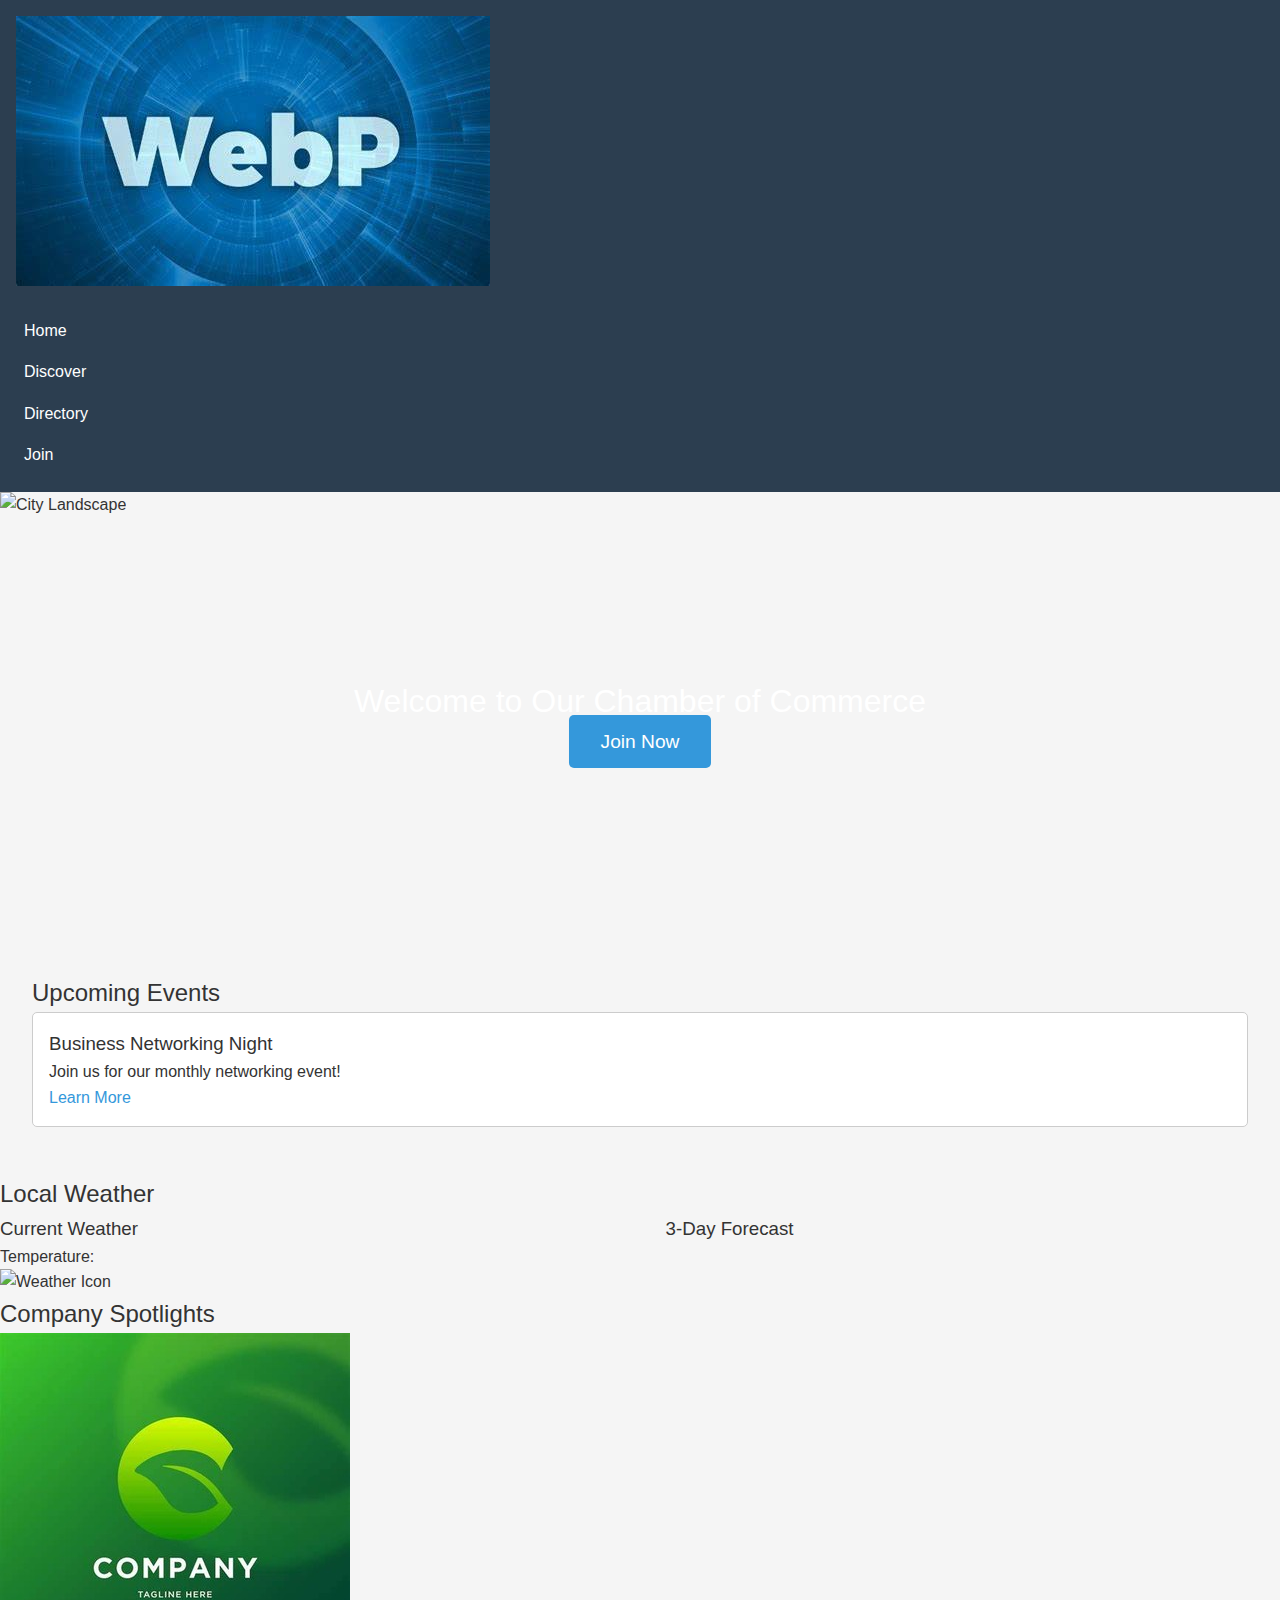
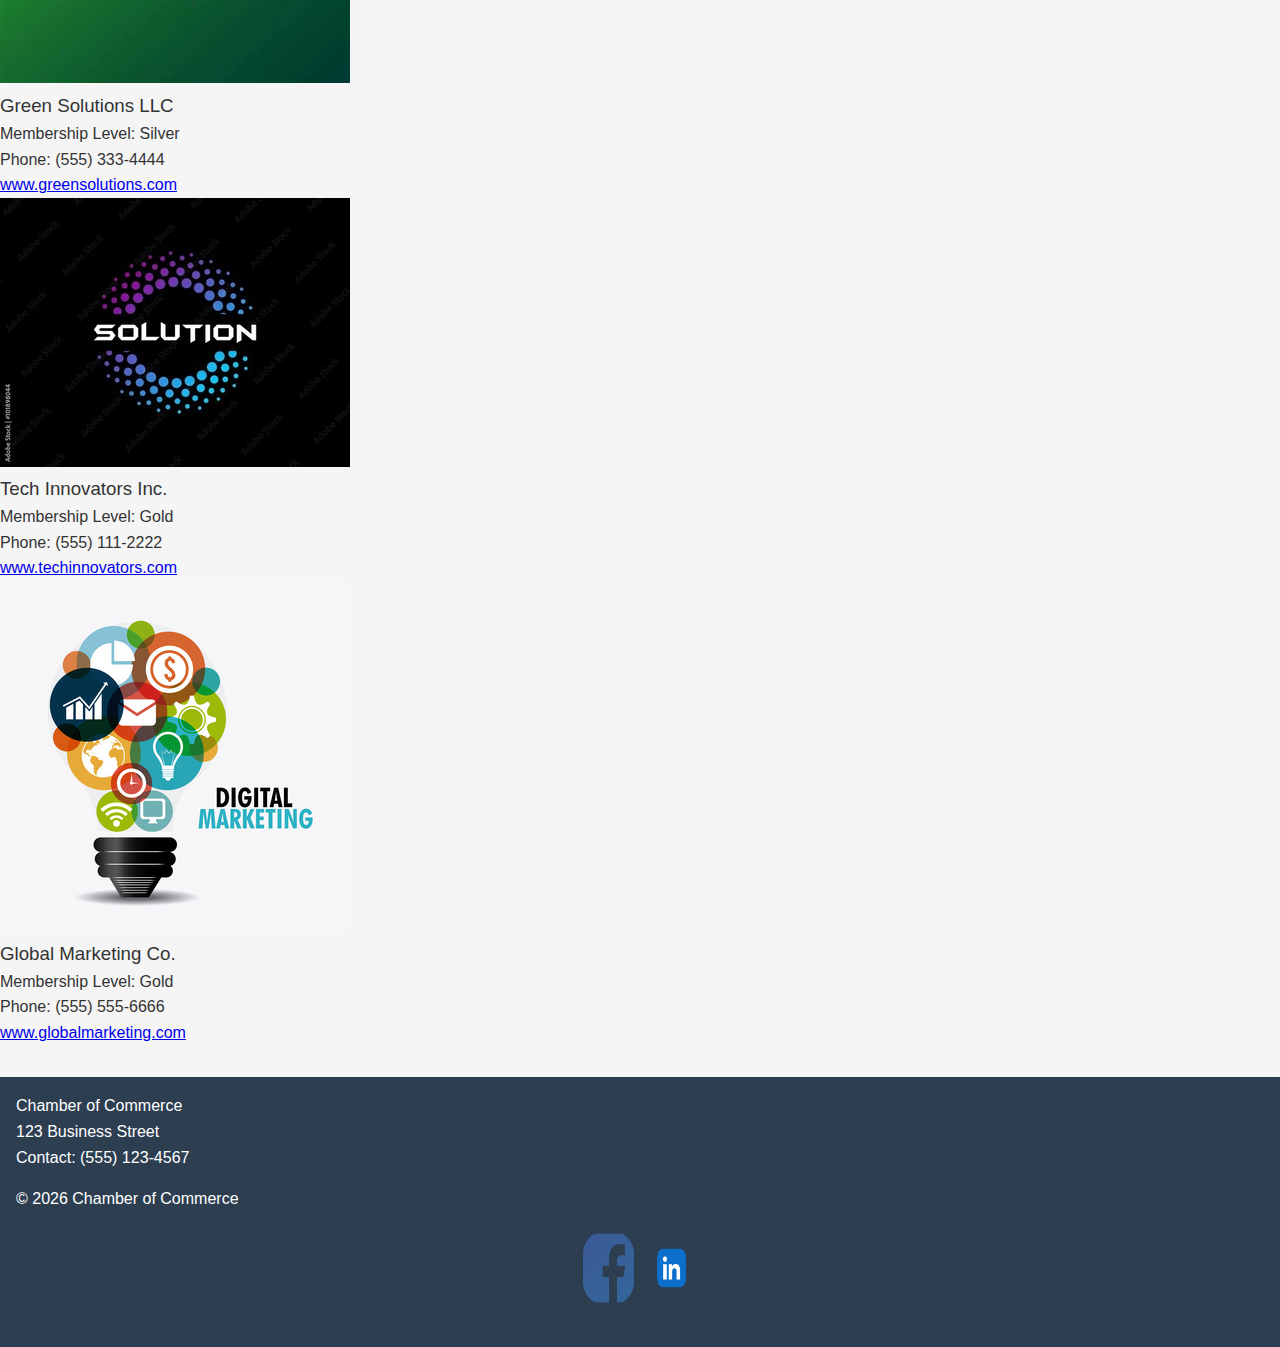
==== chamber/index.html @ 00a36a3c "te" ====
<!DOCTYPE html>
<html lang="en">
<head>
    <meta charset="UTF-8">
    <meta name="viewport" content="width=device-width, initial-scale=1.0">
    <title>Chamber of Commerce Home</title>

    <!-- Meta Description -->
    <meta name="description" content="Welcome to the Chamber of Commerce. Join us to connect with local businesses and stay updated on upcoming events.">

    <!-- Meta Author (You can replace 'Student Name' with your actual name) -->
    <meta name="author" content="ABEL OKAKA NHACURU">

    <!-- Favicon (Ensure the image is in the correct location, and replace 'favicon.ico' if needed) -->
    <link rel="icon" href="images/favicon.ico" type="image/x-icon">

    <!-- Open Graph Meta Tags -->
    <meta property="og:title" content="Chamber of Commerce Home">
    <meta property="og:type" content="website">
    <meta property="og:image" content="images/chamber-logo.jpeg"> <!-- Ensure this image exists in your project -->
    <meta property="og:url" content="https://okakaabel.github.io/wdd231/chamber/index.html"> <!-- Replace with your actual URL -->

    <!-- Fonts -->
    <link rel="preconnect" href="https://fonts.googleapis.com">
    <link rel="preconnect" href="https://fonts.gstatic.com" crossorigin>
    <link href="https://fonts.googleapis.com/css2?family=Roboto:ital,wght@0,100;0,300;0,400;0,500;0,700;0,900;1,100;1,300;1,400;1,500;1,700;1,900&display=swap" rel="stylesheet">

    <!-- Stylesheets -->
    <link rel="stylesheet" href="styles/normalize.css">
    <link rel="stylesheet" href="styles/base.css">
    <link rel="stylesheet" href="styles/medium.css">
    <link rel="stylesheet" href="styles/large.css">
</head>
<body>
    <header>
        <div class="logo">
            <img src="images/chamber-logo.jpeg" alt="Chamber Logo">
        </div>
        <nav>
            <ul>
                <li><a href="index.html">Home</a></li>
                <li><a href="discover.html">Discover</a></li>
                <li><a href="directory.html">Directory</a></li>
                <li><a href="join.html">Join</a></li>
            </ul>
        </nav>
    </header>

    <main>
        <!-- Hero Section with Call to Action -->
        <section class="hero">
            <img src="images/hero.jpg" alt="City Landscape">
            <div class="hero-overlay">
                <h1>Welcome to Our Chamber of Commerce</h1>
                <a href="join.html" class="cta-button">Join Now</a>
            </div>
        </section>

        <!-- Current Events Section -->
        <section class="current-events">
            <h2>Upcoming Events</h2>
            <div class="event-card">
                <h3>Business Networking Night</h3>
                <p>Join us for our monthly networking event!</p>
                <a href="#">Learn More</a>
            </div>
        </section>

        <!-- Weather Section with Dynamic API Data -->
        <section class="weather">
            <h2>Local Weather</h2>
            <div class="weather-container">
                <div class="current-weather">
                    <h3>Current Weather</h3>
                    <p>Temperature: <span id="current-temp"></span></p>
                    <img id="weather-icon" src="" alt="Weather Icon">
                    <p id="weather-desc"></p>
                </div>
                <div class="forecast">
                    <h3>3-Day Forecast</h3>
                    <div id="forecast-container"></div>
                </div>
            </div>
        </section>

        <!-- Company Spotlights Section -->
        <section class="company-spotlights">
            <h2>Company Spotlights</h2>
            <div id="spotlights-container"></div>
        </section>
    </main>

    <footer>
        <div class="footer-content">
            <div class="contact-info">
                <p>Chamber of Commerce</p>
                <p>123 Business Street</p>
                <p>Contact: (555) 123-4567</p>
            </div>
            <div class="copyright">
                &copy; <span id="current-year"></span> Chamber of Commerce
            </div>
        </div>
        <div class="social-media">
            <a href="#"><img src="images/Facebook.jpg" alt="Facebook"></a>
            <a href="#"><img src="images/linkedin.jpg" alt="LinkedIn"></a>
        </div>
    </footer>

    <script src="scripts/main.js"></script>
    <script src="scripts/weather.js"></script>
    <script src="scripts/spotlights.js"></script>
</body>
</html>
---- chamber/styles/base.css ----
/* General Styles */
:root {
    --primary-color: #2c3e50;
    --secondary-color: #3498db;
    --accent-color: #e74c3c;
    --text-color: #333;
    --background-color: #f5f5f5;
}

/* Reset */
* {
    margin: 0;
    padding: 0;
    box-sizing: border-box;
}

/* Body */
body {
    font-family: Arial, sans-serif;
    line-height: 1.6;
    color: var(--text-color);
    background-color: var(--background-color);
}

/* Header */
header {
    background-color: var(--primary-color);
    color: white;
    padding: 1rem;
}

.header-content {
    display: flex;
    align-items: center;
    gap: 1rem;
}

.logo {
    width: 60px;
    height: auto;
}

/* Navigation */
nav {
    margin-top: 1rem;
}

#hamburger {
    display: block;
    font-size: 1.5rem;
    background: none;
    border: none;
    color: white;
    cursor: pointer;
}

#nav-menu {
    display: none;
    list-style: none;
}

#nav-menu.show {
    display: block;
}

nav a {
    display: block;
    padding: 0.5rem;
    color: white;
    text-decoration: none;
}

nav a:hover, nav a.active {
    background-color: var(--secondary-color);
}

/* Hero Section */
.hero {
    position: relative;
    width: 100%;
    height: 50vh;
    overflow: hidden;
}

.hero img {
    width: 100%;
    height: auto;
    object-fit: cover;
    transition: transform 0.3s ease;
}

.hero-overlay {
    position: absolute;
    top: 50%;
    left: 50%;
    transform: translate(-50%, -50%);
    color: white;
    text-align: center;
}

.cta-button {
    background-color: var(--secondary-color);
    color: white;
    padding: 1rem 2rem;
    text-decoration: none;
    font-size: 1.2rem;
    border-radius: 5px;
}

.cta-button:hover {
    background-color: var(--accent-color);
}

/* Current Events */
.current-events {
    padding: 2rem;
}

.event-card {
    background-color: #fff;
    border: 1px solid #ccc;
    border-radius: 5px;
    padding: 1rem;
    margin-bottom: 1rem;
}

.event-card a {
    color: var(--secondary-color);
    text-decoration: none;
}

/* Weather Section */
.weather-container {
    display: flex;
    justify-content: space-between;
}

.current-weather, .forecast {
    width: 48%;
}

.weather-container img {
    width: 50px;
    height: 50px;
}

/* Footer */
footer {
    background-color: var(--primary-color);
    color: white;
    padding: 1rem;
    margin-top: 2rem;
}

.footer-content {
    display: grid;
    gap: 1rem;
    margin-bottom: 1rem;
}

.footer-links {
    display: grid;
    flex-direction: column;
    gap: 0.5rem;
}

.footer-links a {
    color: white;
    text-decoration: none;
}

.footer-base {
    border-top: 1px solid rgba(255, 255, 255, 0.1);
    padding-top: 1rem;
    text-align: center;
    font-size: 0.9rem;
}

.social-media {
    display: flex;
    justify-content: center;
    gap: 0.2rem;
    margin-bottom: 1rem;
}

.social-media img {
    width: 59px;
    height: 80px;
    border-radius: 250%;
    transition: transform 0.3s ease;
}

.social-media img:hover {
    transform: scale(1.1);
}
---- chamber/styles/medium.css ----
/* medium.css (for screens >= 32.5em) */

/* Directory Grid View */
#directory-container.grid {
    display: grid;
    grid-template-columns: repeat(auto-fit, minmax(280px, 1fr));
    gap: 1rem;
}

.member-card {
    background: white;
    padding: 1rem;
    border-radius: 5px;
    box-shadow: 0 2px 5px rgba(0, 0, 0, 0.1);
}

.member-card img {
    width: 100%;
    height: auto;
    margin-bottom: 1rem;
}
---- chamber/styles/large.css ----
/* large.css (for screens >= 64em) */

/* Directory List View */
#directory-container.list .member-card {
    display: grid;
    grid-template-columns: 100px 1fr;
    gap: 1rem;
    margin-bottom: 1rem;
}

#directory-container.list .member-card img {
    width: 100px;
    height: 100px;
    object-fit: cover;
}

/* Footer */
footer {
    background-color: var(--primary-color);
    color: white;
    padding: 1rem;
    margin-top: 2rem;
}

.footer-content {
    display: grid;
    gap: 1rem;
    margin-bottom: 1rem;
}

.footer-links {
    display: flex;
    flex-direction: column;
    gap: 0.5rem;
}

.footer-links a {
    color: white;
    text-decoration: none;
}

.footer-base {
    border-top: 1px solid rgba(255, 255, 255, 0.1);
    padding-top: 1rem;
    text-align: center;
    font-size: 0.9rem;
}
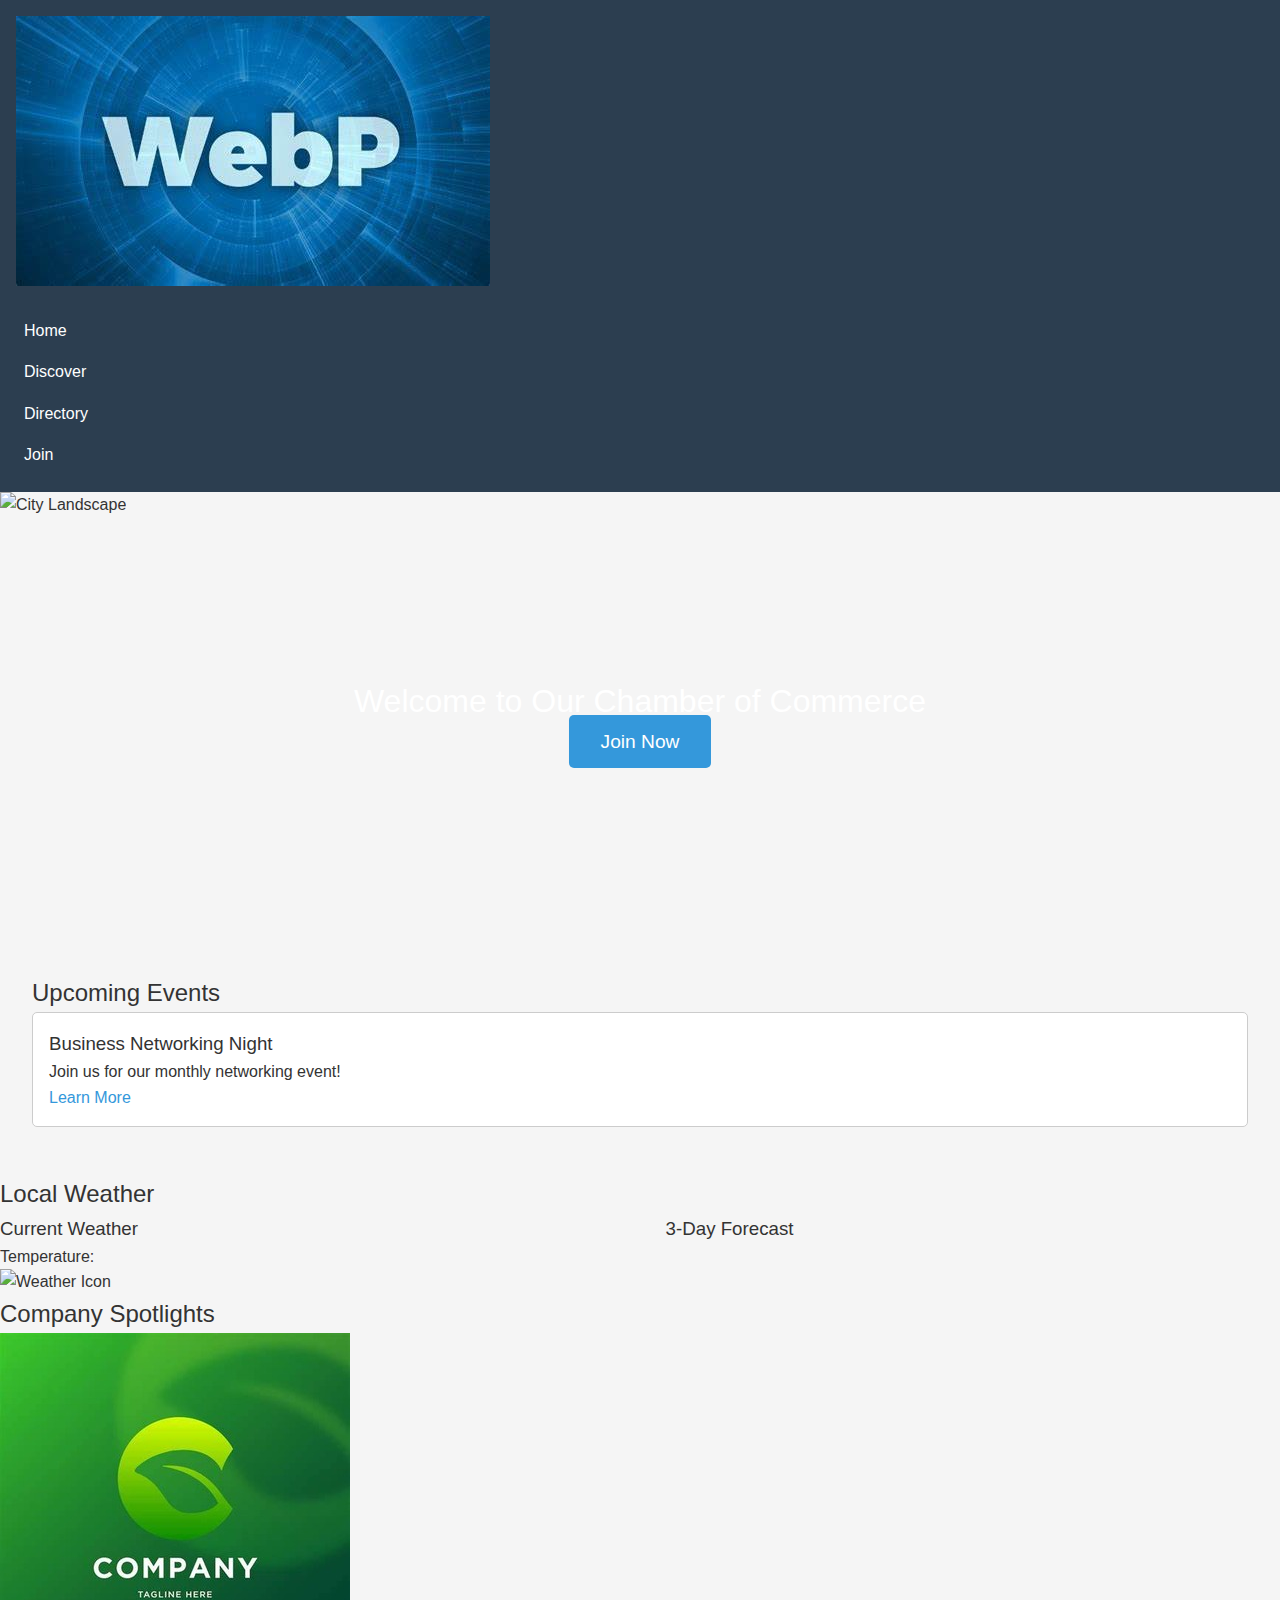
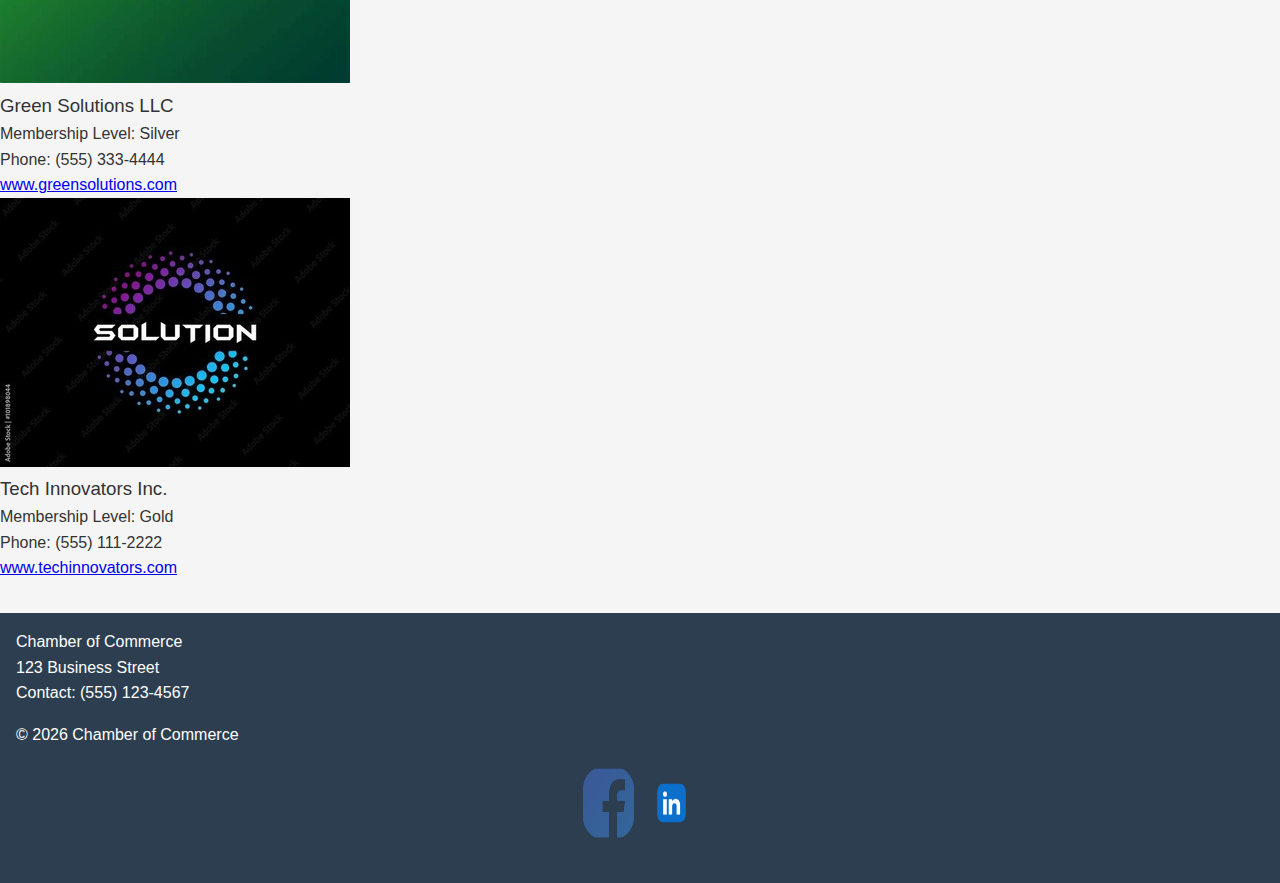
==== commit cf4b49b9: "re" ====
--- a/chamber/index.html
+++ b/chamber/index.html
@@ -73,7 +73,7 @@
                 <div class="current-weather">
                     <h3>Current Weather</h3>
                     <p>Temperature: <span id="current-temp"></span></p>
-                    <img id="weather-icon" src="" alt="Weather Icon">
+                    <img id="weather-icon" src="images/weather-icon.jpg" alt="Weather Icon">
                     <p id="weather-desc"></p>
                 </div>
                 <div class="forecast">
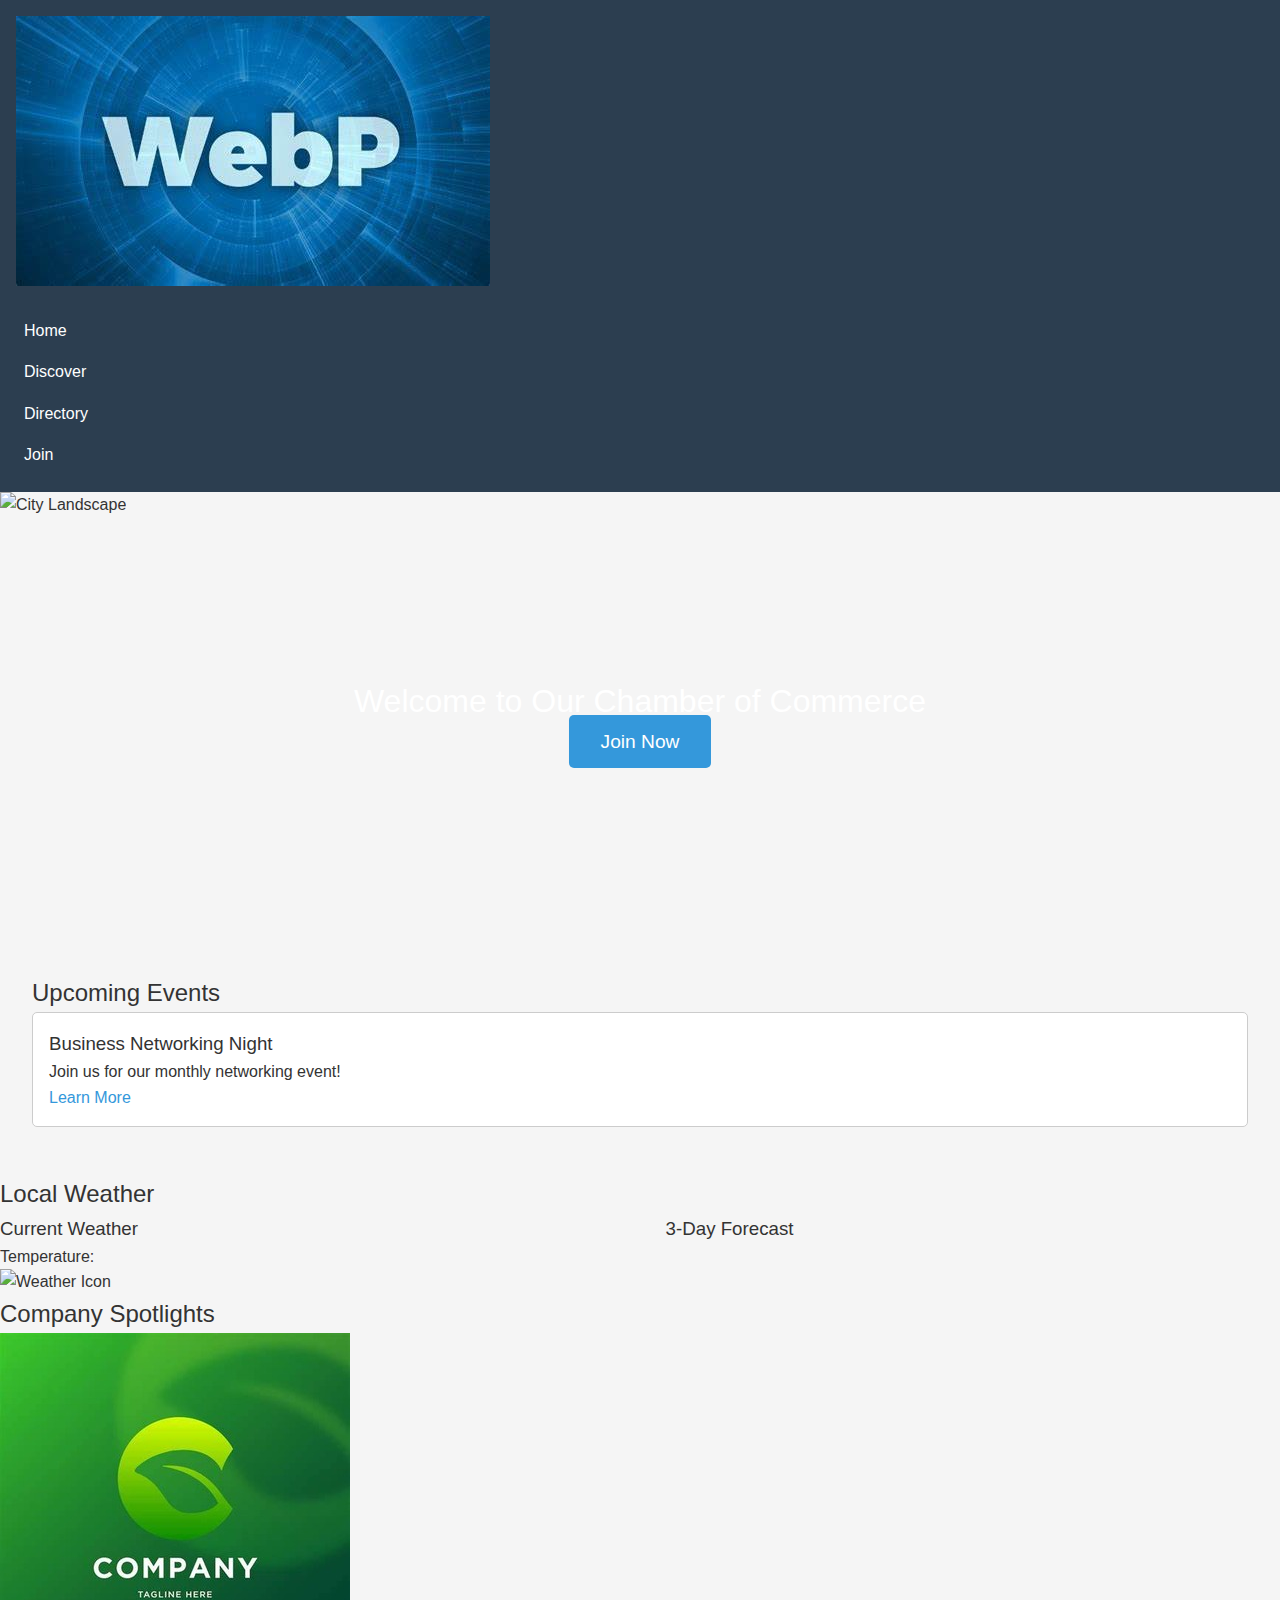
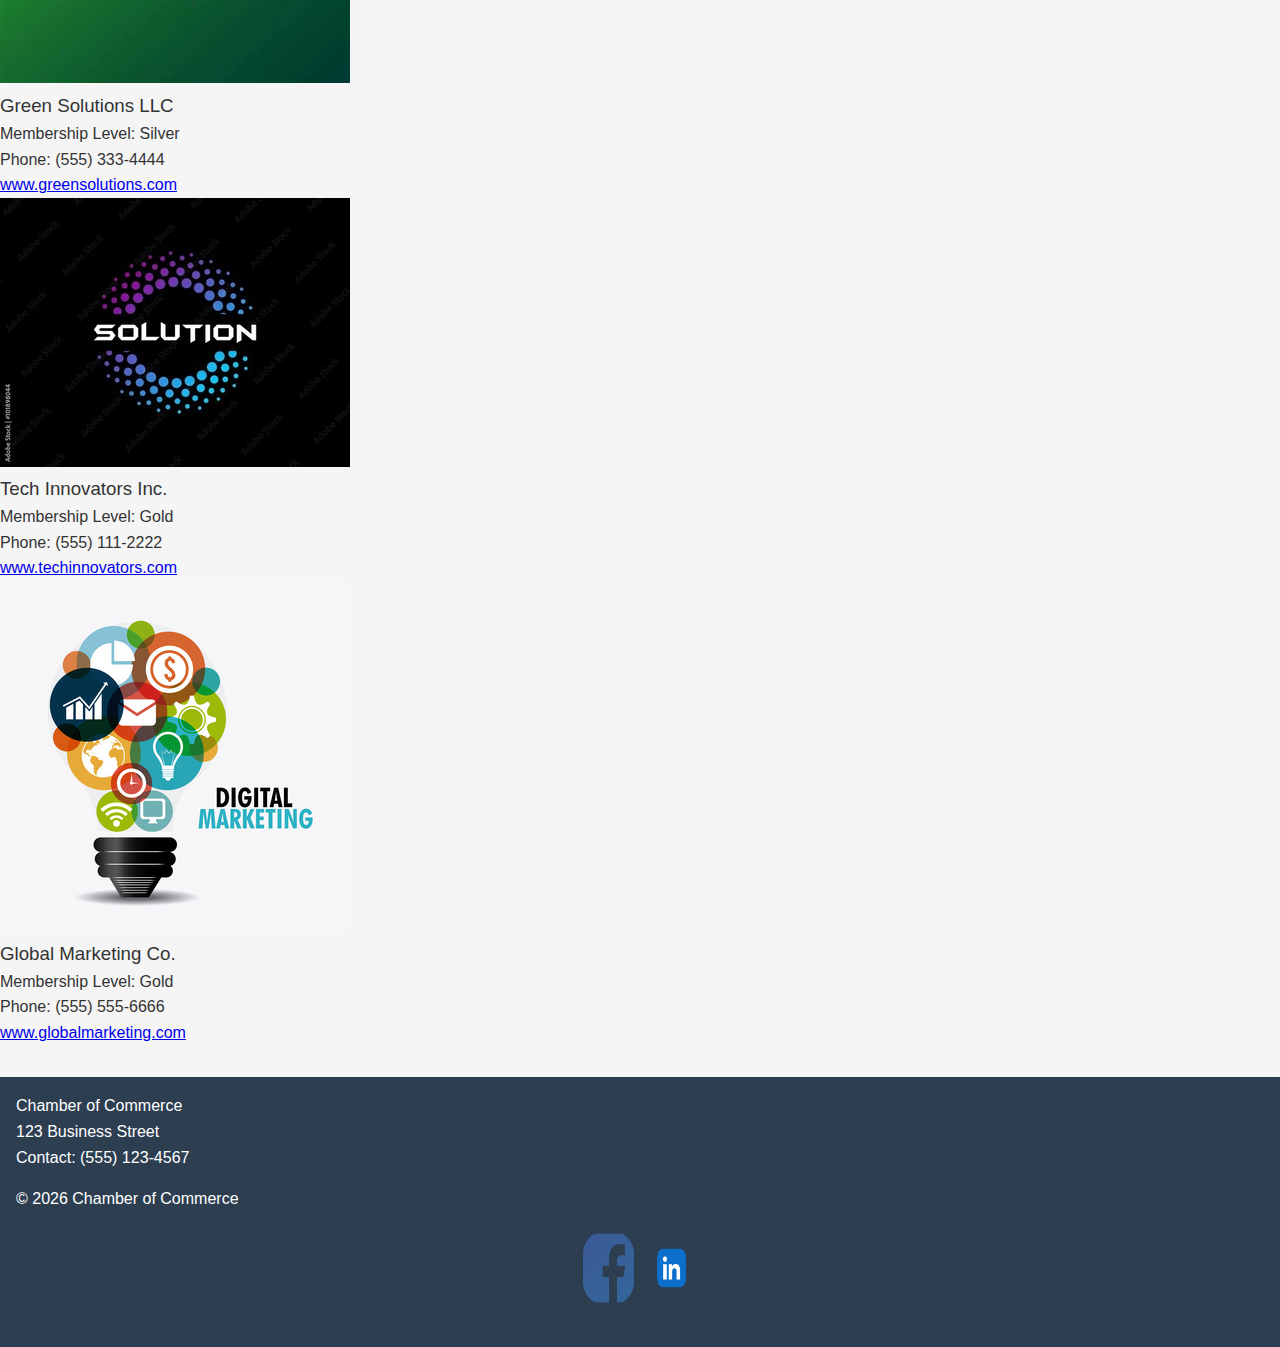
==== commit c841299d: "we" ====
--- a/chamber/index.html
+++ b/chamber/index.html
@@ -17,7 +17,7 @@
     <!-- Open Graph Meta Tags -->
     <meta property="og:title" content="Chamber of Commerce Home">
     <meta property="og:type" content="website">
-    <meta property="og:image" content="images/chamber-logo.jpeg"> <!-- Ensure this image exists in your project -->
+    <meta property="og:image" content="images/chambers-logo.jpeg"> <!-- Ensure this image exists in your project -->
     <meta property="og:url" content="https://okakaabel.github.io/wdd231/chamber/index.html"> <!-- Replace with your actual URL -->
 
     <!-- Fonts -->
@@ -34,7 +34,7 @@
 <body>
     <header>
         <div class="logo">
-            <img src="images/chamber-logo.jpeg" alt="Chamber Logo">
+            <img src="images/chambers-logo.jpeg" alt="Chamber Logo">
         </div>
         <nav>
             <ul>
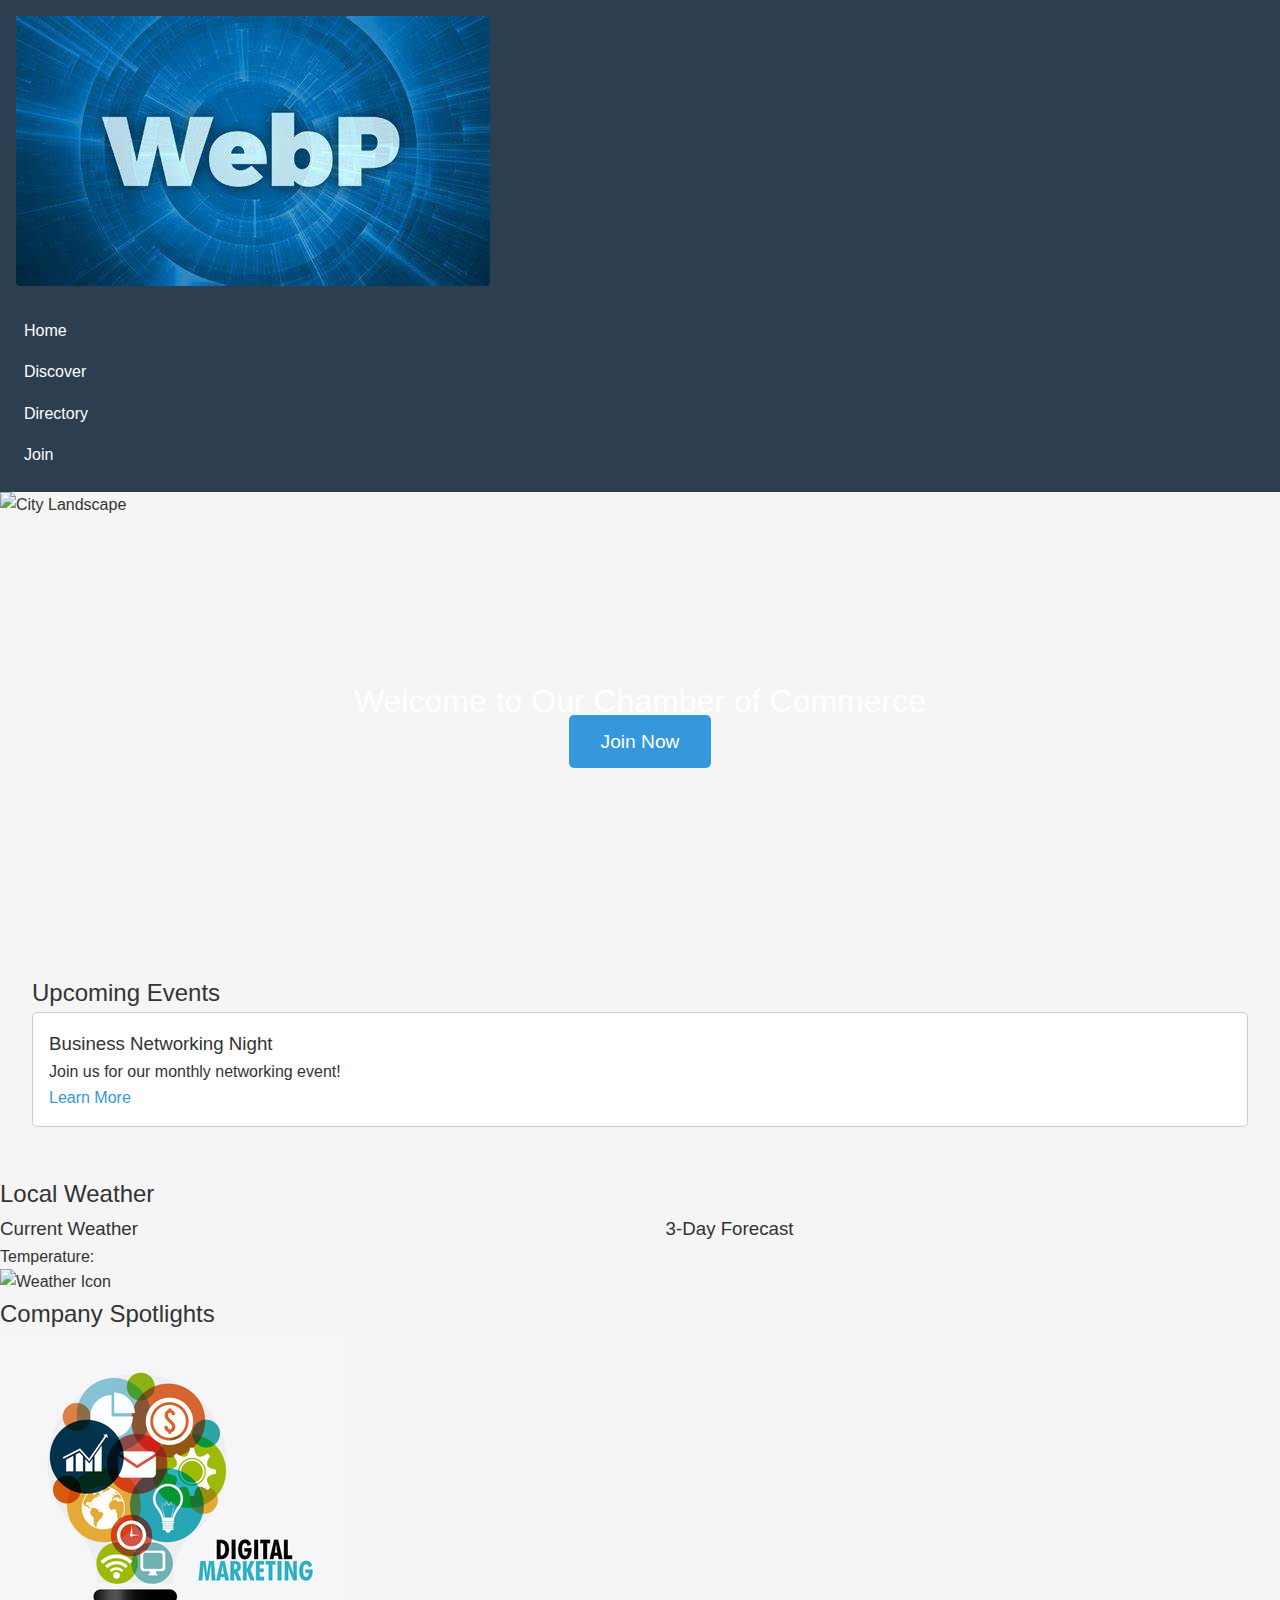
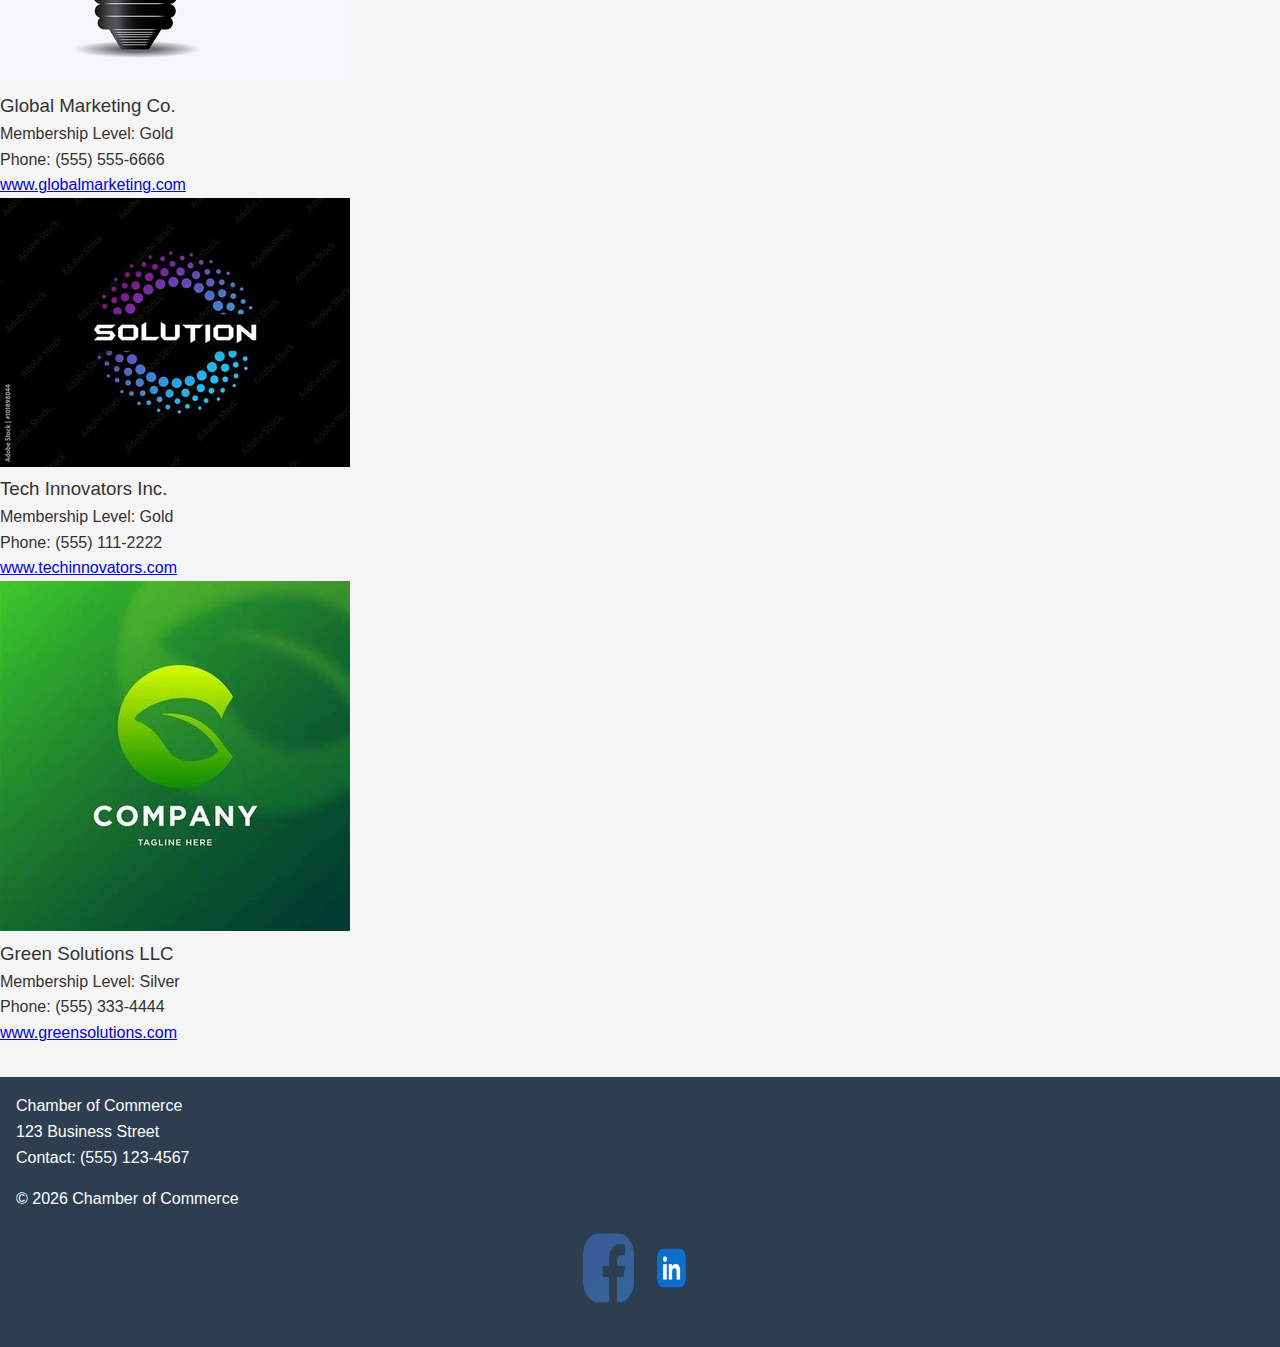
==== commit efb2007f: "er" ====
--- a/chamber/index.html
+++ b/chamber/index.html
@@ -17,7 +17,7 @@
     <!-- Open Graph Meta Tags -->
     <meta property="og:title" content="Chamber of Commerce Home">
     <meta property="og:type" content="website">
-    <meta property="og:image" content="images/chambers-logo.jpeg"> <!-- Ensure this image exists in your project -->
+    <meta property="og:image" content="images/hero.jpg"> <!-- Ensure this image exists in your project -->
     <meta property="og:url" content="https://okakaabel.github.io/wdd231/chamber/index.html"> <!-- Replace with your actual URL -->
 
     <!-- Fonts -->
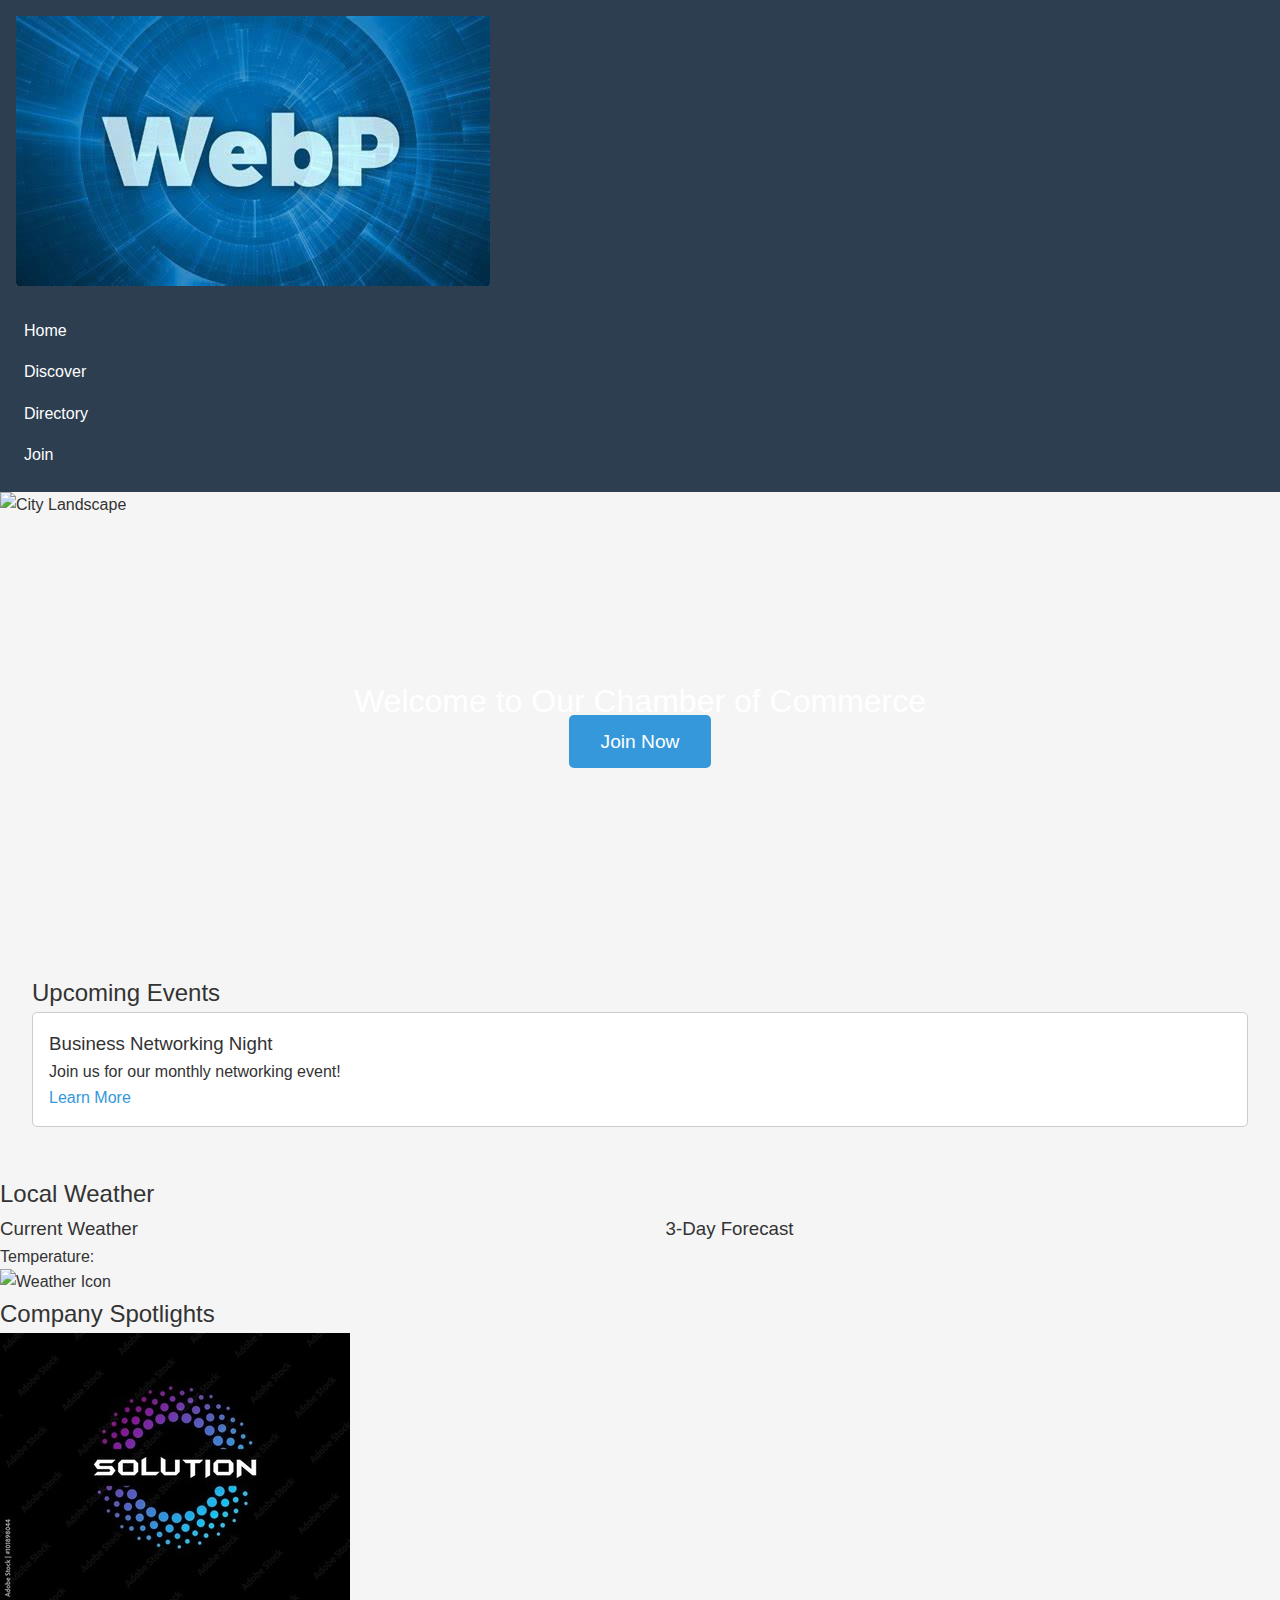
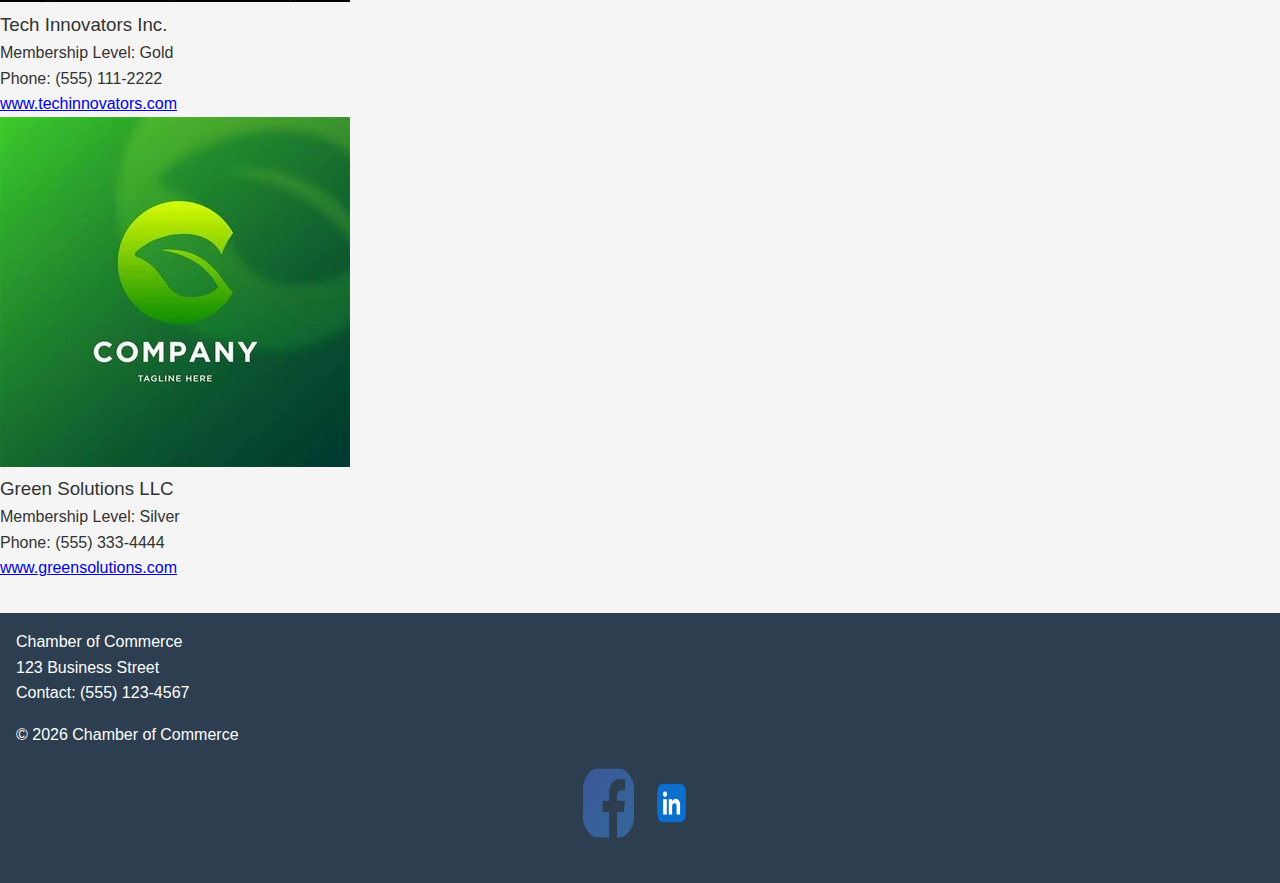
==== commit 37198264: "te" ====
--- a/chamber/index.html
+++ b/chamber/index.html
@@ -17,7 +17,7 @@
     <!-- Open Graph Meta Tags -->
     <meta property="og:title" content="Chamber of Commerce Home">
     <meta property="og:type" content="website">
-    <meta property="og:image" content="images/hero.jpg"> <!-- Ensure this image exists in your project -->
+    <meta property="og:image" content="https://okakaabel.github.io/wdd231/chamber/index.html"> <!-- Ensure this image exists in your project -->
     <meta property="og:url" content="https://okakaabel.github.io/wdd231/chamber/index.html"> <!-- Replace with your actual URL -->
 
     <!-- Fonts -->
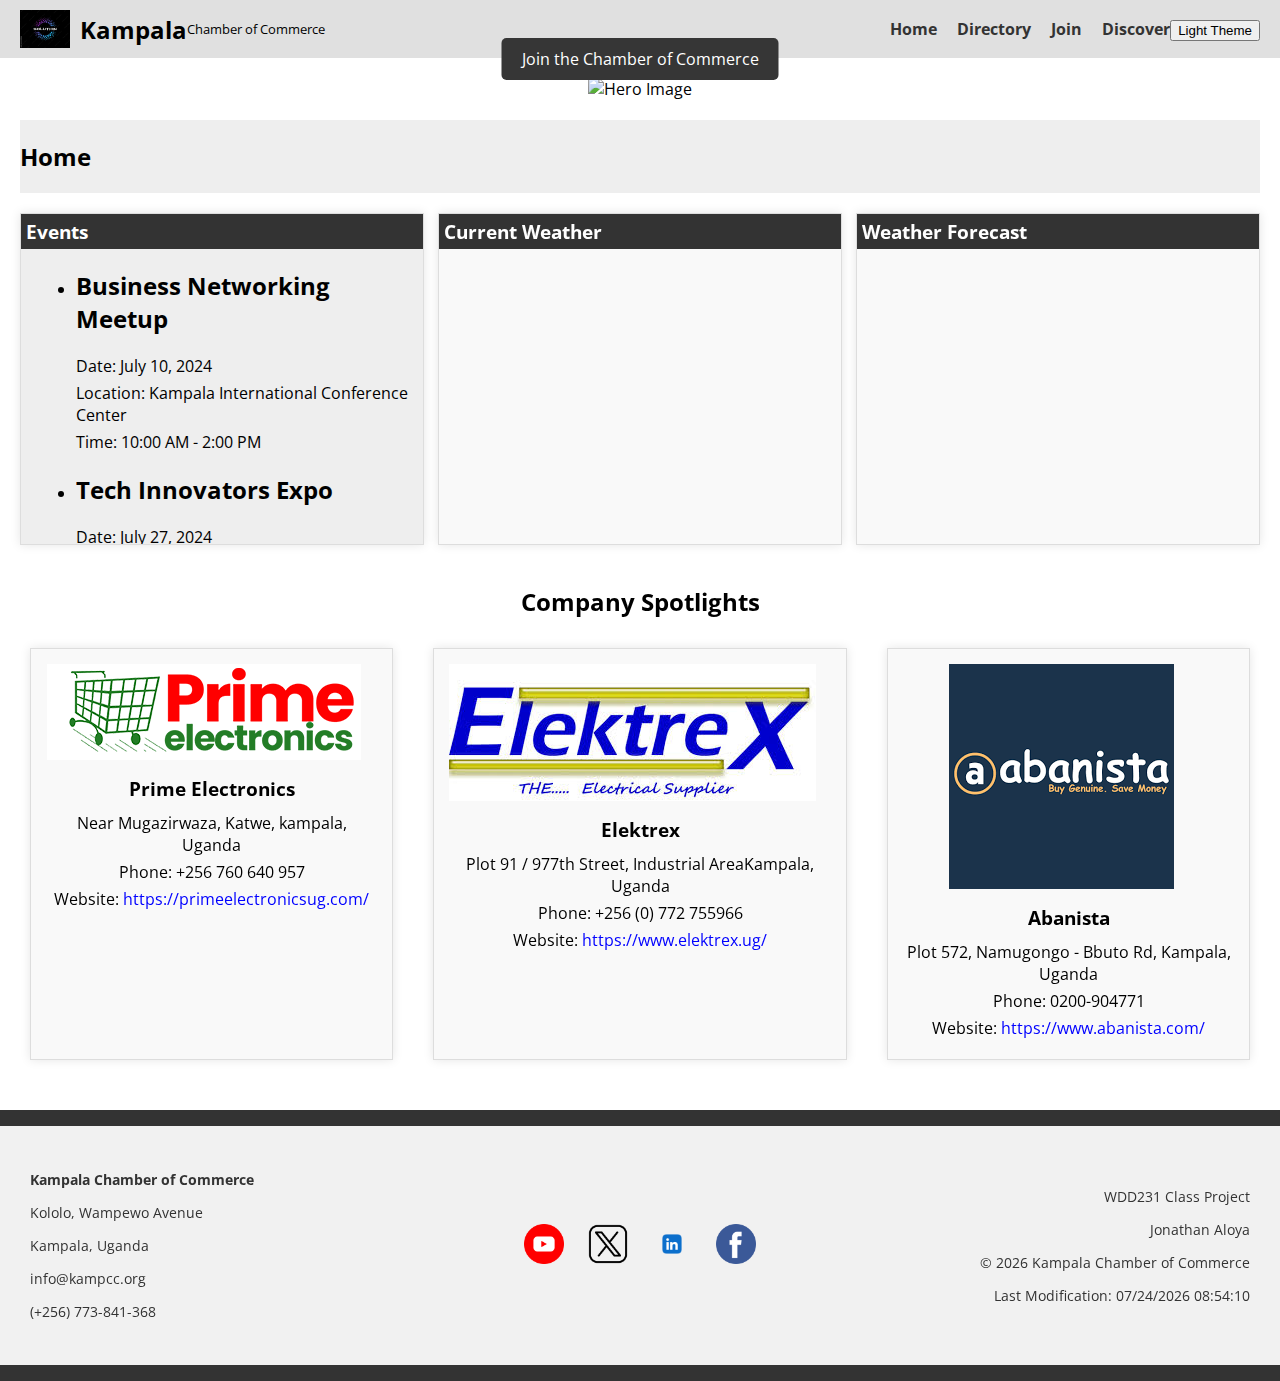
==== commit 577b1bdb: "we" ====
--- a/chamber/index.html
+++ b/chamber/index.html
@@ -3,112 +3,105 @@
 <head>
     <meta charset="UTF-8">
     <meta name="viewport" content="width=device-width, initial-scale=1.0">
-    <title>Chamber of Commerce Home</title>
-
-    <!-- Meta Description -->
-    <meta name="description" content="Welcome to the Chamber of Commerce. Join us to connect with local businesses and stay updated on upcoming events.">
-
-    <!-- Meta Author (You can replace 'Student Name' with your actual name) -->
-    <meta name="author" content="ABEL OKAKA NHACURU">
-
-    <!-- Favicon (Ensure the image is in the correct location, and replace 'favicon.ico' if needed) -->
-    <link rel="icon" href="images/favicon.ico" type="image/x-icon">
-
-    <!-- Open Graph Meta Tags -->
-    <meta property="og:title" content="Chamber of Commerce Home">
+    <title>Chamber of commerce Directory</title>
+    <meta name="description" content="WDD 231 - Web Frontend development 1, a webpage by Jonathan Aloya offering a home page for chamber of commerce.">
+    <meta name="author" content="Jonathan Aloya">
+    <meta property="og:title" content="Chamber of Commerce">
     <meta property="og:type" content="website">
-    <meta property="og:image" content="https://okakaabel.github.io/wdd231/chamber/index.html"> <!-- Ensure this image exists in your project -->
-    <meta property="og:url" content="https://okakaabel.github.io/wdd231/chamber/index.html"> <!-- Replace with your actual URL -->
-
-    <!-- Fonts -->
+    <meta property="og:image" content="https://cdn.corporatefinanceinstitute.com/assets/international-chamber-of-commerce.jpeg">
+    <meta property="og:url" content="">
     <link rel="preconnect" href="https://fonts.googleapis.com">
     <link rel="preconnect" href="https://fonts.gstatic.com" crossorigin>
-    <link href="https://fonts.googleapis.com/css2?family=Roboto:ital,wght@0,100;0,300;0,400;0,500;0,700;0,900;1,100;1,300;1,400;1,500;1,700;1,900&display=swap" rel="stylesheet">
-
-    <!-- Stylesheets -->
-    <link rel="stylesheet" href="styles/normalize.css">
-    <link rel="stylesheet" href="styles/base.css">
-    <link rel="stylesheet" href="styles/medium.css">
-    <link rel="stylesheet" href="styles/large.css">
+    <link href="https://fonts.googleapis.com/css2?family=Open+Sans:ital,wght@0,300..800;1,300..800&display=swap" rel="stylesheet">
+    <link rel="stylesheet" href="../styles/normalize.css">
+    <link rel="stylesheet" href="styles/index.css">
+    <link rel="icon" href="/favicon/favicon.ico" type="image/x-icon">
 </head>
 <body>
     <header>
-        <div class="logo">
-            <img src="images/chambers-logo.jpeg" alt="Chamber Logo">
+        <div class="header-container">
+            <div class="logo">
+                <img src="images/tech-logo.jpg" alt="Kampala Chamber of Commerce">
+                <h1>Kampala</h1>
+                <p>Chamber of Commerce</p>
+            </div>
+            <nav>
+                <ul>
+                    <li><a href="index.html">Home</a></li>
+                    <li><a href="directory.html">Directory</a></li>
+                    <li><a href="join.html">Join</a></li>
+                    <li><a href="discover.html">Discover</a></li>
+                </ul>
+                <div class="theme-toggle">
+                    <button id="theme-toggle-btn">Light Theme</button>
+                </div>
+            </nav>
         </div>
-        <nav>
-            <ul>
-                <li><a href="index.html">Home</a></li>
-                <li><a href="discover.html">Discover</a></li>
-                <li><a href="directory.html">Directory</a></li>
-                <li><a href="join.html">Join</a></li>
-            </ul>
-        </nav>
     </header>
-
     <main>
-        <!-- Hero Section with Call to Action -->
         <section class="hero">
-            <img src="images/hero.jpg" alt="City Landscape">
-            <div class="hero-overlay">
-                <h1>Welcome to Our Chamber of Commerce</h1>
-                <a href="join.html" class="cta-button">Join Now</a>
-            </div>
+            <img src="images/hero.jpg" alt="Hero Image" class="responsive" loading="lazy">
+            <a href="join.html" class="cta">Join the Chamber of Commerce</a>
         </section>
-
-        <!-- Current Events Section -->
-        <section class="current-events">
-            <h2>Upcoming Events</h2>
-            <div class="event-card">
-                <h3>Business Networking Night</h3>
-                <p>Join us for our monthly networking event!</p>
-                <a href="#">Learn More</a>
-            </div>
+        <section class="events">
+            <h2>Home</h2>
+            <!-- Events content here -->
         </section>
-
-        <!-- Weather Section with Dynamic API Data -->
-        <section class="weather">
-            <h2>Local Weather</h2>
+        <section class="weather-section">
             <div class="weather-container">
-                <div class="current-weather">
+                <div class="weather-box events">
+                    <h3>Events</h3>
+                    <ul class="events-list" id="events-list">
+                            <!-- Events will be dynamically added here -->
+                    </ul>
+                    <!-- Events content goes here -->
+                </div>
+                <div class="weather-box current-weather">
                     <h3>Current Weather</h3>
-                    <p>Temperature: <span id="current-temp"></span></p>
-                    <img id="weather-icon" src="images/weather-icon.jpg" alt="Weather Icon">
-                    <p id="weather-desc"></p>
+                    <div id="current-weather">
+                        <!-- Weather data will be populated here by JavaScript -->
+                    </div>
                 </div>
-                <div class="forecast">
-                    <h3>3-Day Forecast</h3>
-                    <div id="forecast-container"></div>
+                <div class="weather-box weather-forecast">
+                    <h3>Weather Forecast</h3>
+                    <div id="weather-forecast">
+                        <!-- Weather forecast data will be populated here by JavaScript -->
+                    </div>
                 </div>
             </div>
         </section>
-
-        <!-- Company Spotlights Section -->
-        <section class="company-spotlights">
+        <section class="spotlights">
             <h2>Company Spotlights</h2>
-            <div id="spotlights-container"></div>
+            <div id="spotlights-container">
+                <!-- Company spotlights will be populated here by JavaScript -->
+            </div>
         </section>
     </main>
-
     <footer>
-        <div class="footer-content">
-            <div class="contact-info">
-                <p>Chamber of Commerce</p>
-                <p>123 Business Street</p>
-                <p>Contact: (555) 123-4567</p>
+        <div class="footer-container">
+            <div class="footer-contact">
+                <p><strong>Kampala Chamber of Commerce</strong></p>
+                <p>Kololo, Wampewo Avenue</p>
+                <p>Kampala, Uganda</p>
+                <p>info@kampcc.org</p>
+                <p>(+256) 773-841-368</p>
             </div>
-            <div class="copyright">
-                &copy; <span id="current-year"></span> Chamber of Commerce
+            <div class="footer-social">
+                <a href="#"><img src="images/youtube.png" alt="YouTube"></a>
+                <a href="#"><img src="images/twitter.png" alt="Twitter"></a>
+                <a href="#"><img src="images/linkedin.jpg" alt="LinkedIn"></a>
+                <a href="#"><img src="images/facebook.png" alt="Facebook"></a>
+            </div>
+            <div class="footer-info">
+                <p>WDD231 Class Project</p>
+                <p>Jonathan Aloya</p>
+                <p>&copy; <span id="year"></span> Kampala Chamber of Commerce</p>
+                <p>Last Modification: <span id="last-modified"></span></p>
             </div>
         </div>
-        <div class="social-media">
-            <a href="#"><img src="images/Facebook.jpg" alt="Facebook"></a>
-            <a href="#"><img src="images/linkedin.jpg" alt="LinkedIn"></a>
-        </div>
     </footer>
-
-    <script src="scripts/main.js"></script>
     <script src="scripts/weather.js"></script>
     <script src="scripts/spotlights.js"></script>
+    <script src="scripts/events.js"></script>
 </body>
-</html>
+</html>--- a/chamber/styles/index.css
+++ b/chamber/styles/index.css
@@ -0,0 +1,246 @@
+@import url('https://fonts.googleapis.com/css2?family=Open+Sans:ital,wght@0,300..800;1,300..800&display=swap');
+body {
+    font-family: "Open Sans", sans-serif;
+    margin: 0;
+    padding: 0;
+}
+ footer {
+    background-color: #333;
+    color: white;
+    text-align: center;
+    padding: 1em 0;
+}
+header {
+    background-color: #e0e0e0;
+    padding: 10px 20px;
+}
+
+.header-container {
+    display: flex;
+    justify-content: space-between;
+    align-items: center;
+}
+
+.logo {
+    display: flex;
+    align-items: center;
+}
+
+.logo img {
+    width: 50px;
+    margin-right: 10px;
+}
+
+.logo h1 {
+    margin: 0;
+    font-size: 1.5em;
+}
+
+.logo p {
+    margin: 0;
+    font-size: 0.8em;
+}
+nav {
+    display: flex;
+    align-items: center;
+}
+
+nav ul {
+    list-style: none;
+    padding: 0;
+    margin: 0;
+    display: flex;
+    gap: 20px;
+}
+
+nav ul li {
+    display: inline;
+}
+
+nav ul li a {
+    color: #333;
+    text-decoration: none;
+    font-weight: bold;
+}
+
+nav ul li a:hover {
+    text-decoration: underline;
+}
+main {
+    padding: 20px;
+}
+
+.hero {
+    position: relative;
+    text-align: center;
+}
+
+.hero img {
+    width: 100%;
+    height: auto;
+}
+
+.hero .cta {
+    position: absolute;
+    bottom: 20px;
+    left: 50%;
+    transform: translateX(-50%);
+    background-color: #363636;
+    color: white;
+    padding: 10px 20px;
+    text-decoration: none;
+    border-radius: 5px;
+}
+
+section {
+    margin-bottom: 20px;
+}
+
+.weather, .spotlights {
+    display: flex;
+    flex-direction: column;
+    align-items: center;
+}
+
+.spotlights {
+    display: flex;
+    flex-wrap: wrap;
+    justify-content: space-around;
+}
+#spotlights-container {
+    grid-template-columns: repeat(3, 1fr);
+    gap: 20px;
+    display: grid;
+}
+
+.spotlight {
+    background-color: #f9f9f9;
+    border: 1px solid #ddd;
+    padding: 15px;
+    margin: 10px;
+    box-shadow: 0 0 10px rgba(0,0,0,0.1);
+    text-align: center;
+}
+
+.spotlight img {
+    flex: 1;
+    margin-right: 15px;
+}
+
+.spotlight h3 {
+    margin: 10px 0;
+    font-size: 1.2em;
+}
+.spotlight p {
+    margin: 5px 0;
+}
+
+.spotlight a {
+    color: blue;
+    text-decoration: none;
+}
+
+.spotlight a:hover {
+    text-decoration: underline;
+}
+.weather-section {
+    margin-bottom: 20px;
+}
+
+.weather-container {
+    display: flex;
+    justify-content: space-between;
+}
+
+.weather-box {
+    background-color: #f9f9f9;
+    border: 1px solid #ddd;
+    padding: 15px;
+    width: 30%;
+    box-shadow: 0 0 10px rgba(0, 0, 0, 0.1);
+}
+
+.weather-box h3 {
+    background-color: #333;
+    color: white;
+    padding: 5px;
+    margin: -15px -15px 15px -15px;
+}
+
+.weather-box p {
+    margin: 5px 0;
+}
+
+.events {
+    background-color: #eee;
+    overflow-y: scroll;
+    max-height: 300px;
+}
+
+
+.footer-container {
+    display: flex;
+    justify-content: space-between;
+    align-items: center;
+    padding: 20px;
+    background-color: #f1f1f1;
+    color: #333;
+    font-size: 14px;
+}
+
+.footer-container div {
+    flex: 1;
+    padding: 10px;
+}
+
+.footer-contact {
+    text-align: left;
+}
+
+.footer-social {
+    text-align: center;
+}
+
+.footer-social a img {
+    width: 40px;
+    margin: 0 10px;
+}
+
+.footer-info {
+    text-align: right;
+}
+
+@media (max-width: 768px) {
+    #spotlights-container {
+        grid-template-columns: repeat(1, 3fr);
+        gap: 20px;
+        display: grid;
+    }
+    
+    .weather-container {
+        display: grid;
+        grid-template-columns: 1fr;
+        justify-content: space-between;
+    }
+
+    .footer-container {
+        flex-direction: column;
+        text-align: center;
+    }
+
+    .footer-contact, .footer-info {
+        text-align: center;
+    }
+
+    .footer-contact p, .footer-info p {
+        margin: 5px 0;
+    }
+}
+
+@media (max-width: 480px) {
+    #spotlights-container {
+        grid-template-columns: 1fr;
+        gap: 20px;
+        display: grid;
+    }
+}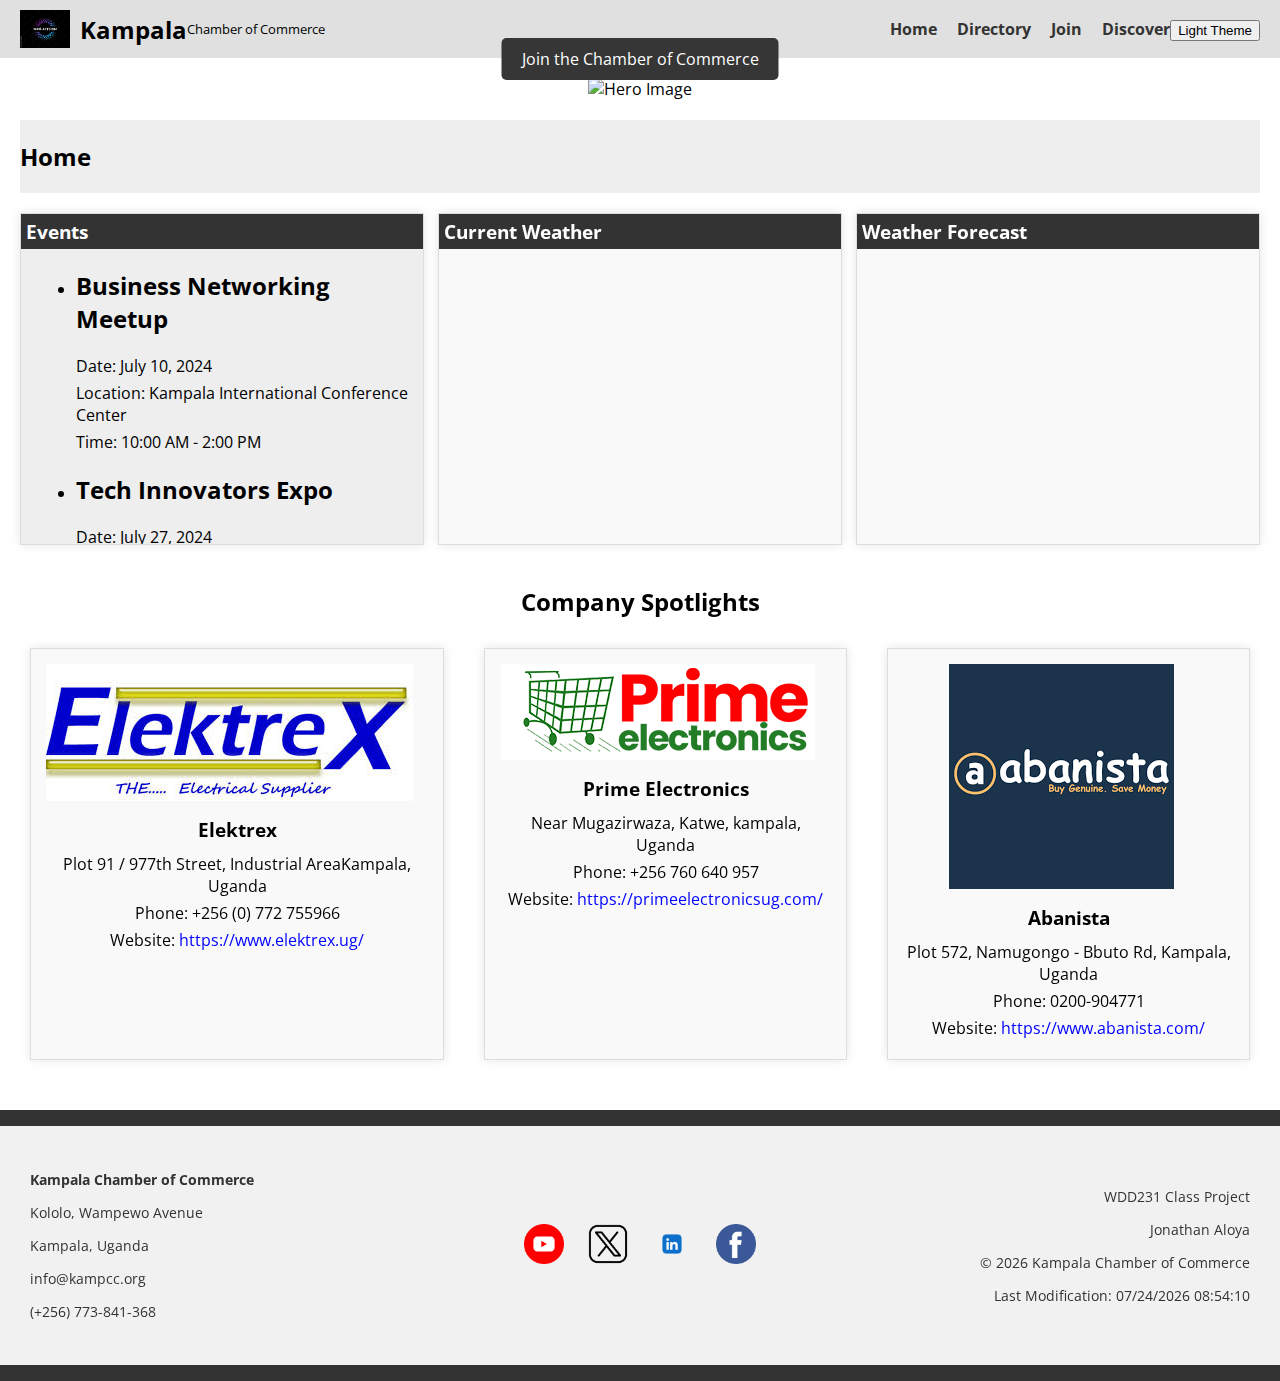
==== commit a2159c11: "qe" ====
--- a/chamber/index.html
+++ b/chamber/index.html
@@ -9,7 +9,7 @@
     <meta property="og:title" content="Chamber of Commerce">
     <meta property="og:type" content="website">
     <meta property="og:image" content="https://cdn.corporatefinanceinstitute.com/assets/international-chamber-of-commerce.jpeg">
-    <meta property="og:url" content="">
+    <meta property="og:url" content="https://okakaabel.github.io/wdd231/chamber/index.html">
     <link rel="preconnect" href="https://fonts.googleapis.com">
     <link rel="preconnect" href="https://fonts.gstatic.com" crossorigin>
     <link href="https://fonts.googleapis.com/css2?family=Open+Sans:ital,wght@0,300..800;1,300..800&display=swap" rel="stylesheet">
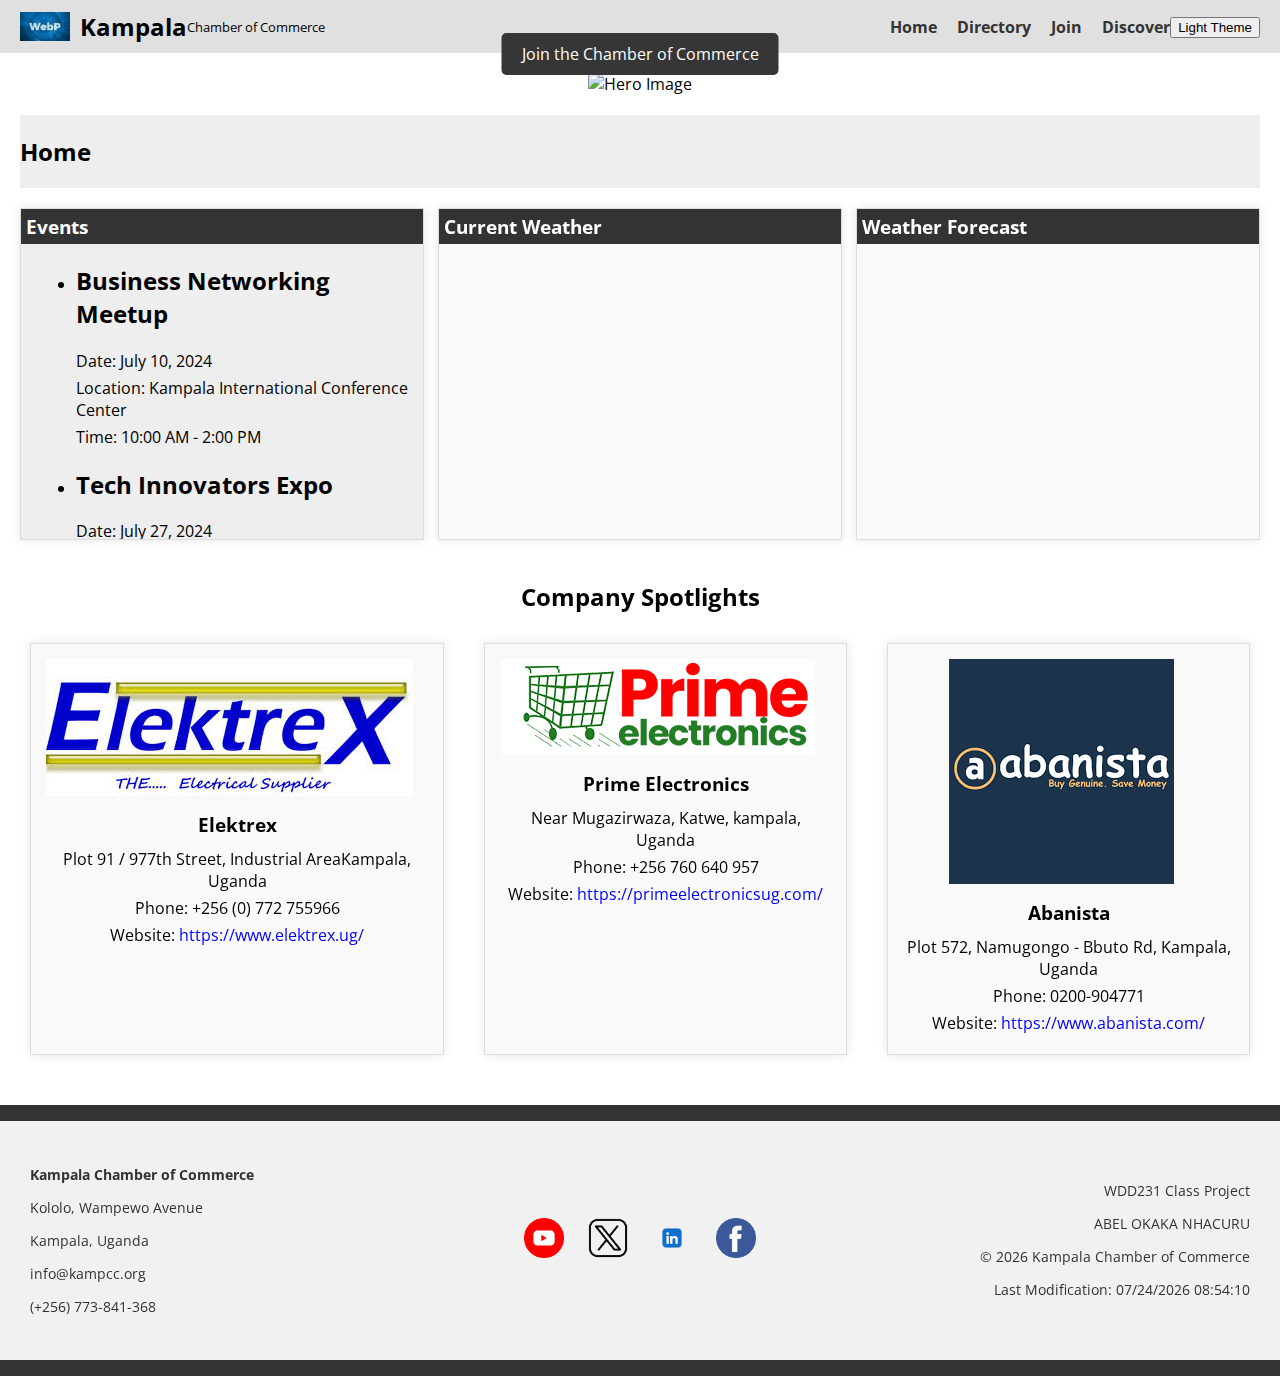
==== commit 92437320: "we" ====
--- a/chamber/index.html
+++ b/chamber/index.html
@@ -4,8 +4,8 @@
     <meta charset="UTF-8">
     <meta name="viewport" content="width=device-width, initial-scale=1.0">
     <title>Chamber of commerce Directory</title>
-    <meta name="description" content="WDD 231 - Web Frontend development 1, a webpage by Jonathan Aloya offering a home page for chamber of commerce.">
-    <meta name="author" content="Jonathan Aloya">
+    <meta name="description" content="WDD 231 - Web Frontend development 1, a webpage by ABEL OKAKA NHACURU offering a home page for chamber of commerce.">
+    <meta name="author" content="ABEL OKAKA NHACURU">
     <meta property="og:title" content="Chamber of Commerce">
     <meta property="og:type" content="website">
     <meta property="og:image" content="https://cdn.corporatefinanceinstitute.com/assets/international-chamber-of-commerce.jpeg">
@@ -21,7 +21,7 @@
     <header>
         <div class="header-container">
             <div class="logo">
-                <img src="images/tech-logo.jpg" alt="Kampala Chamber of Commerce">
+                <img src="images/chambers-logo.jpeg" alt="Kampala Chamber of Commerce">
                 <h1>Kampala</h1>
                 <p>Chamber of Commerce</p>
             </div>
@@ -94,7 +94,7 @@
             </div>
             <div class="footer-info">
                 <p>WDD231 Class Project</p>
-                <p>Jonathan Aloya</p>
+                <p>ABEL OKAKA NHACURU</p>
                 <p>&copy; <span id="year"></span> Kampala Chamber of Commerce</p>
                 <p>Last Modification: <span id="last-modified"></span></p>
             </div>
